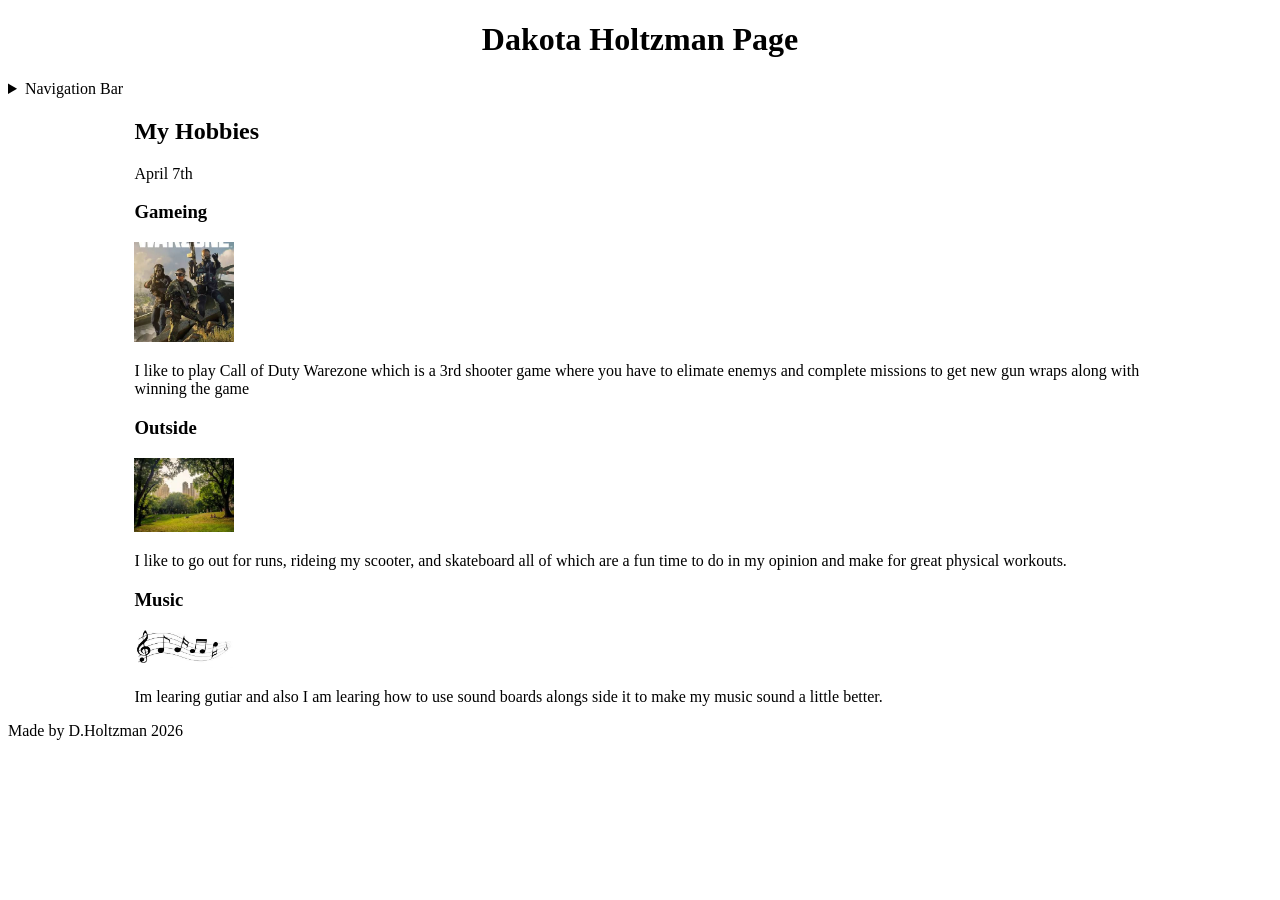
==== about.html @ 93c50fa6 "changes" ====
<!DOCTYPE html>
<html>

<head>
    <title>Dakota Holtzman Page</title>
    <link rel="preconnect" href="https://fonts.googleapis.com">
<link rel="preconnect" href="https://fonts.gstatic.com" crossorigin>
<link href="https://fonts.googleapis.com/css2?family=Oswald:wght@200..700&display=swap" rel="stylesheet">
    <style>
        // <weight>: Use a value from 200 to 700
// <uniquifier>: Use a unique and descriptive class name
 font-family: "Oswald", sans-serif;
        body{
            font-family: 'Comic Sans MS';
        }
     h1{
        text-align:center;
     }
     section{
        width: 80%;
        margin:auto;
        border: 2px solid black
        padding: 10px;
     }
    </style>
</head>

<body>
    <header>
        <h1>Dakota Holtzman Page</h1>
        <nav>
            <details>
                <summary>Navigation Bar</summary>
                <ul>
                    <li><a href="practice_index.html">Home Page</a></li>
                    <li><a href="about.html">About Page</a></li>
                    <li><a href="Gettoschool7/index.html">Game Page</a></li>
                    <li><a href="https://www.neopets.com">Neopets</a></li>
                </ul>
            </details>
        </nav>
    </header>

<section>

    
    <article>
        <h2>My Hobbies</h2>
        <time datetime="2026/04/07">April 7th</time>
        <article>
            <h3>Gameing</h3>
            <img src="download.jpg" alt="This is the main icon for the game!" width="100">
            <p>I like to play Call of Duty Warezone which is a 3rd shooter game where you have to elimate
                enemys and complete missions to get new gun wraps along with winning the game</p>
                <article>
                    <h3>Outside</h3>
                    <img src="Outside.jpg" alt="This is outside where grass is which you probaly dont touch." width="100">
                    <p>I like to go out for runs, rideing my scooter, and skateboard all of which are a 
                        fun time to do in my opinion and make for great physical workouts.</p>
                        <article>
                            <h3>Music</h3>
                            <img src="music.jpg" alt="This is music what you usally hear" width="100">
                            <p>Im learing gutiar and also I am learing how to use sound boards alongs side it to make my music sound a little better.</p>
                        </article>
                    </article>

                </section>
<footer>Made by D.Holtzman 2026</footer>
</body>

</html>
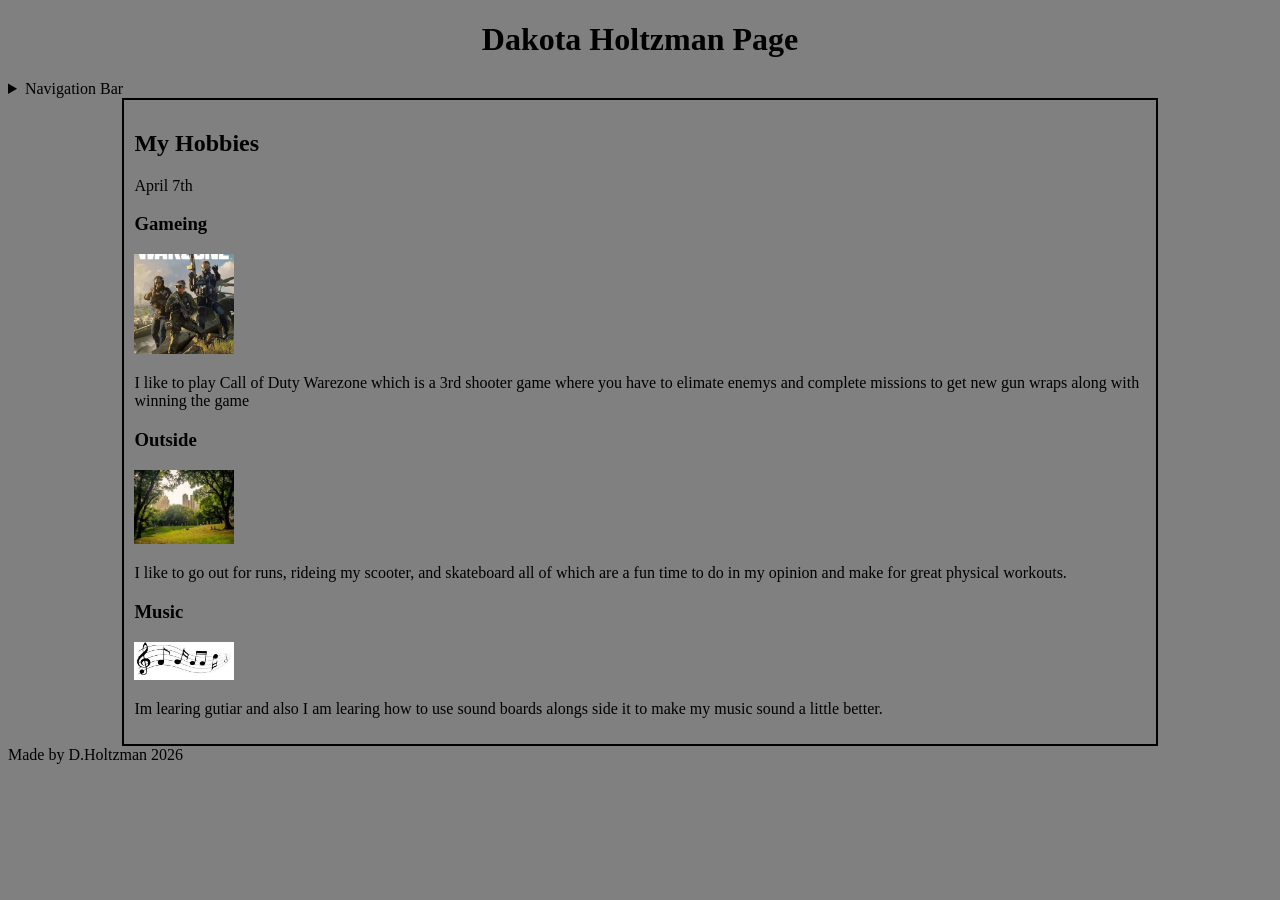
==== commit d7691a52: "changes in RPG maker" ====
--- a/about.html
+++ b/about.html
@@ -1,17 +1,19 @@
 <!DOCTYPE html>
 <html>
-
+<!--if you see this hoi-->
 <head>
     <title>Dakota Holtzman Page</title>
     <link rel="preconnect" href="https://fonts.googleapis.com">
 <link rel="preconnect" href="https://fonts.gstatic.com" crossorigin>
 <link href="https://fonts.googleapis.com/css2?family=Oswald:wght@200..700&display=swap" rel="stylesheet">
     <style>
-        // <weight>: Use a value from 200 to 700
-// <uniquifier>: Use a unique and descriptive class name
- font-family: "Oswald", sans-serif;
+        /* // <weight>: Use a value from 200 to 700
+// <uniquifier>: Use a unique and descriptive class name */
+ /* font-family: "Oswald", sans-serif; */
+ /* comment*/
         body{
             font-family: 'Comic Sans MS';
+            background-color: grey;
         }
      h1{
         text-align:center;
@@ -19,7 +21,7 @@
      section{
         width: 80%;
         margin:auto;
-        border: 2px solid black
+        border: 2px solid black;
         padding: 10px;
      }
     </style>
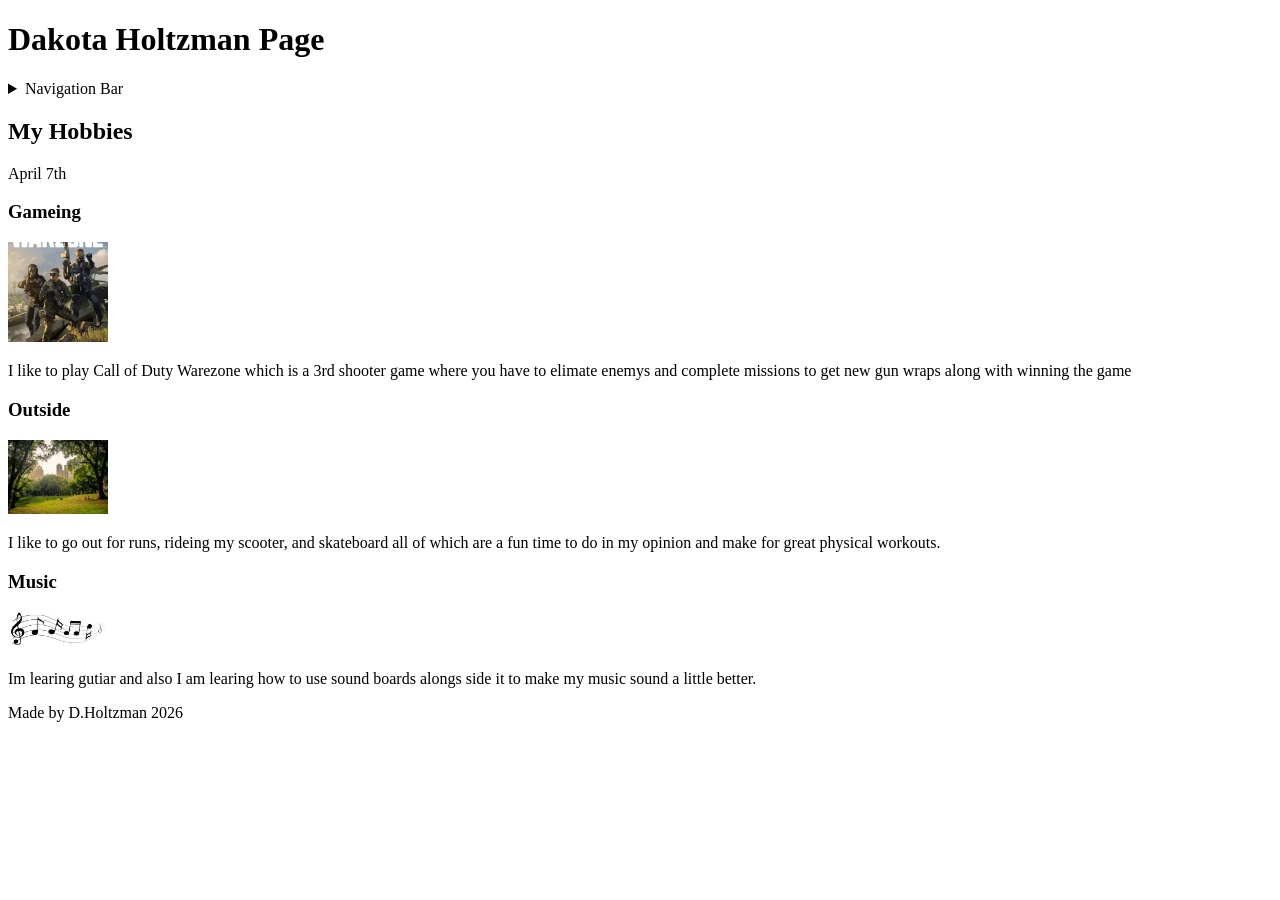
==== commit b394c650: "whatever angel" ====
--- a/about.html
+++ b/about.html
@@ -6,25 +6,7 @@
     <link rel="preconnect" href="https://fonts.googleapis.com">
 <link rel="preconnect" href="https://fonts.gstatic.com" crossorigin>
 <link href="https://fonts.googleapis.com/css2?family=Oswald:wght@200..700&display=swap" rel="stylesheet">
-    <style>
-        /* // <weight>: Use a value from 200 to 700
-// <uniquifier>: Use a unique and descriptive class name */
- /* font-family: "Oswald", sans-serif; */
- /* comment*/
-        body{
-            font-family: 'Comic Sans MS';
-            background-color: grey;
-        }
-     h1{
-        text-align:center;
-     }
-     section{
-        width: 80%;
-        margin:auto;
-        border: 2px solid black;
-        padding: 10px;
-     }
-    </style>
+<link rel="stylesheet" href="css./style.css">
 </head>
 
 <body>
